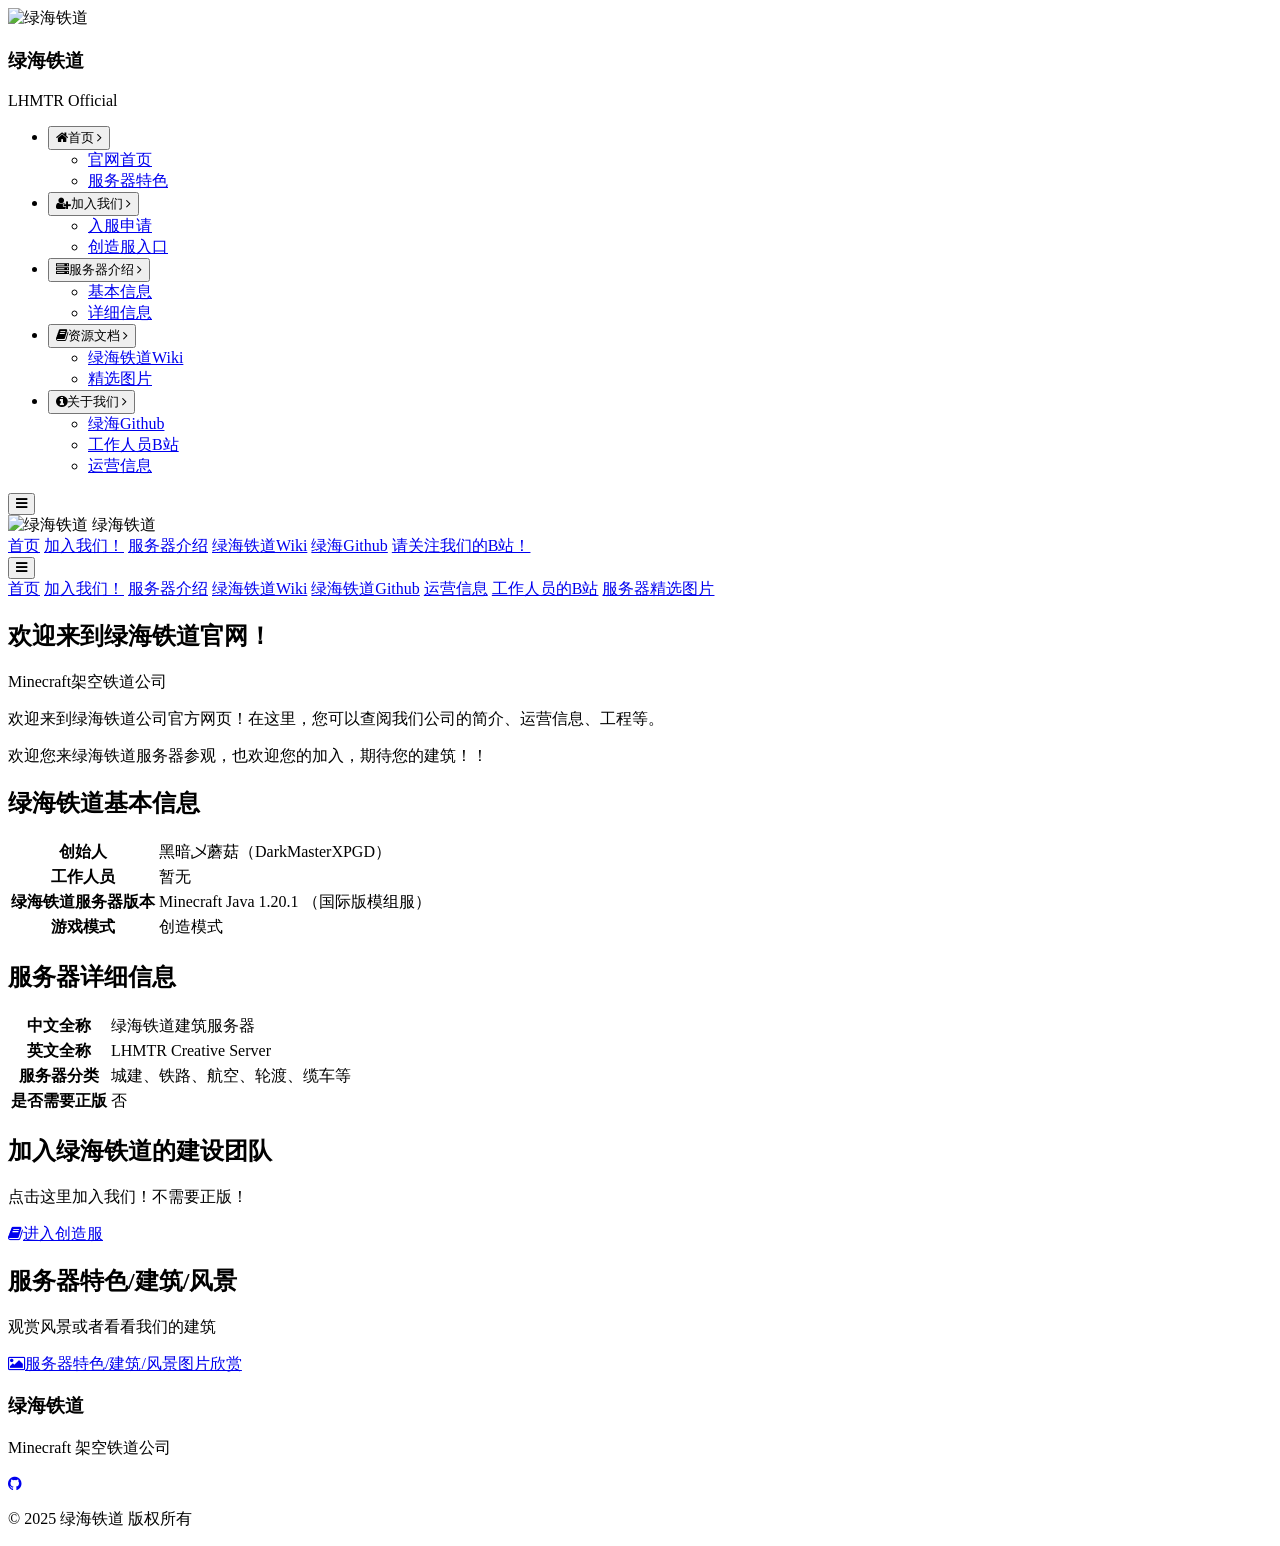
==== index.html @ 6eb062a5 "Update index.html" ====
<!DOCTYPE html>
<html lang="zh-CN">
<head>
    <meta charset="UTF-8">
    <meta name="viewport" content="width=device-width, initial-scale=1.0">
    <title>绿海铁道官网 - Minecraft架空铁道公司 简体中文</title>
    <!-- Tailwind CSS -->
    <script src="https://cdn.tailwindcss.com"></script>
    <!-- Font Awesome -->
    <link href="https://cdn.jsdelivr.net/npm/font-awesome@4.7.0/css/font-awesome.min.css" rel="stylesheet">
    <script>
        tailwind.config = {
            theme: {
                extend: {
                    colors: {
                        primary: '#4CAF50',
                        secondary: '#2196F3',
                        dark: '#333333',
                        light: '#f5f5f5',
                        accent: '#FFC107',
                        // 新增边栏颜色（匹配gmwiki风格）
                        sidebar: '#2d3748',
                        sidebarHover: '#4a5568',
                        sidebarText: '#e2e8f0'
                    },
                    fontFamily: {
                        sans: ['SimSun', '宋体', 'serif'],
                    }
                }
            }
        }
    </script>
    <style type="text/tailwindcss">
        @layer utilities {
            .content-auto {
                content-visibility: auto;
            }
            .bg-minecraft {
                background-image: url('https://p3-flow-imagex-sign.byteimg.com/tos-cn-i-a9rns2rl98/rc/pc/super_tool/c7425295f3d74b8b97af1ec7530bbabf~tplv-a9rns2rl98-image.image?rcl=20251017210930226056FE345E3A5D5FE6&rk3s=8e244e95&rrcfp=f06b921b&x-expires=1763298673&x-signature=KwhqzKfOipIewXR1Keg75bc95ig%3D');
                background-size: cover;
                background-position: center;
                background-attachment: fixed;
            }
            .nav-link {
                @apply px-3 py-2 text-gray-700 hover:text-primary transition-colors duration-200;
            }
            .nav-link.active {
                @apply text-primary font-medium;
            }
            .card {
                @apply bg-white rounded-lg shadow-md p-6 mb-6;
            }
            .btn {
                @apply px-4 py-2 rounded-md font-medium transition-colors duration-200;
            }
            .btn-primary {
                @apply bg-primary text-white hover:bg-green-600;
            }
            .btn-secondary {
                @apply bg-secondary text-white hover:bg-blue-600;
            }
            .table-info {
                @apply w-full border-collapse;
            }
            .table-info th, .table-info td {
                @apply border border-gray-300 px-4 py-2;
            }
            .table-info th {
                @apply bg-gray-100 text-left;
            }
            /* 新增：左侧边栏工具类 */
            .sidebar {
                @apply fixed top-0 left-0 h-full w-64 bg-sidebar text-sidebarText overflow-y-auto z-20 transition-transform duration-300;
            }
            .sidebar-header {
                @apply p-4 border-b border-sidebarHover flex items-center gap-3;
            }
            .sidebar-logo {
                @apply h-10 w-10 rounded object-cover;
            }
            .sidebar-menu {
                @apply mt-4 list-none;
            }
            .sidebar-menu-item {
                @apply my-1;
            }
            .sidebar-menu-btn {
                @apply w-full bg-transparent border-none text-left px-4 py-3 hover:bg-sidebarHover transition-colors duration-200 flex justify-between items-center cursor-pointer;
            }
            .sidebar-submenu {
                @apply list-none bg-sidebarHover hidden;
            }
            .sidebar-submenu.show {
                @apply block;
            }
            .sidebar-submenu-link {
                @apply block px-8 py-2 text-gray-300 hover:bg-sidebar hover:text-white transition-colors duration-200 text-sm;
            }
            .sidebar-submenu-link.active {
                @apply bg-sidebar text-white font-medium;
            }
            /* 新增：主内容区适配边栏 */
            .content-with-sidebar {
                @apply ml-64 transition-margin duration-300;
            }
            /* 新增：移动端边栏隐藏 */
            .sidebar-hide {
                @apply -translate-x-full;
            }
            /* 新增：移动端边栏切换按钮 */
            .sidebar-toggle-btn {
                @apply md:hidden text-gray-500 hover:text-primary mr-3;
            }
        }
    </style>
    <style>
        body, h1, h2, h3, h4, h5, h6, p, div, span, a, li, ul, ol, table, th, td, button {
            font-family: 'SimSun', '宋体', serif !important;
        }
    </style>
</head>
<body class="bg-gray-100">
    <!-- 新增：左侧边栏 -->
    <aside class="sidebar" id="left-sidebar">
        <!-- 边栏Logo区 -->
        <div class="sidebar-header">
            <img src="/lhmtr.icon" alt="绿海铁道" class="sidebar-logo">
            <div>
                <h3 class="font-bold text-white">绿海铁道</h3>
                <p class="text-xs text-gray-400">LHMTR Official</p>
            </div>
        </div>
        <!-- 边栏菜单 -->
        <ul class="sidebar-menu">
            <!-- 首页菜单 -->
            <li class="sidebar-menu-item">
                <button class="sidebar-menu-btn" data-submenu="home-submenu">
                    <span><i class="fa fa-home mr-2"></i>首页</span>
                    <i class="fa fa-angle-right text-xs transition-transform duration-200"></i>
                </button>
                <ul class="sidebar-submenu" id="home-submenu">
                    <li><a href="/index.html" class="sidebar-submenu-link active">官网首页</a></li>
                    <li><a href="#server-features" class="sidebar-submenu-link">服务器特色</a></li>
                </ul>
            </li>
            <!-- 加入我们菜单 -->
            <li class="sidebar-menu-item">
                <button class="sidebar-menu-btn" data-submenu="join-submenu">
                    <span><i class="fa fa-user-plus mr-2"></i>加入我们</span>
                    <i class="fa fa-angle-right text-xs transition-transform duration-200"></i>
                </button>
                <ul class="sidebar-submenu" id="join-submenu">
                    <li><a href="/join.html" class="sidebar-submenu-link">入服申请</a></li>
                    <li><a href="/server-join.hmtr" class="sidebar-submenu-link">创造服入口</a></li>
                </ul>
            </li>
            <!-- 服务器介绍菜单 -->
            <li class="sidebar-menu-item">
                <button class="sidebar-menu-btn" data-submenu="server-submenu">
                    <span><i class="fa fa-server mr-2"></i>服务器介绍</span>
                    <i class="fa fa-angle-right text-xs transition-transform duration-200"></i>
                </button>
                <ul class="sidebar-submenu" id="server-submenu">
                    <li><a href="/server.html" class="sidebar-submenu-link">基本信息</a></li>
                    <li><a href="#server-info" class="sidebar-submenu-link">详细信息</a></li>
                </ul>
            </li>
            <!-- 资源文档菜单 -->
            <li class="sidebar-menu-item">
                <button class="sidebar-menu-btn" data-submenu="resource-submenu">
                    <span><i class="fa fa-book mr-2"></i>资源文档</span>
                    <i class="fa fa-angle-right text-xs transition-transform duration-200"></i>
                </button>
                <ul class="sidebar-submenu" id="resource-submenu">
                    <li><a href="https://lhmtr.miraheze.org" class="sidebar-submenu-link">绿海铁道Wiki</a></li>
                    <li><a href="/picture.html" class="sidebar-submenu-link">精选图片</a></li>
                </ul>
            </li>
            <!-- 关于我们菜单 -->
            <li class="sidebar-menu-item">
                <button class="sidebar-menu-btn" data-submenu="about-submenu">
                    <span><i class="fa fa-info-circle mr-2"></i>关于我们</span>
                    <i class="fa fa-angle-right text-xs transition-transform duration-200"></i>
                </button>
                <ul class="sidebar-submenu" id="about-submenu">
                    <li><a href="https://github.com/orgs/LHMTR" class="sidebar-submenu-link">绿海Github</a></li>
                    <li><a href="/staff-bili.html" class="sidebar-submenu-link">工作人员B站</a></li>
                    <li><a href="/service.html" class="sidebar-submenu-link">运营信息</a></li>
                </ul>
            </li>
        </ul>
    </aside>

    <!-- 原有头部导航：添加适配边栏的类 + 移动端边栏切换按钮 -->
    <header class="bg-white shadow-md content-with-sidebar" id="top-header">
        <div class="container mx-auto px-4 py-3">
            <div class="flex justify-between items-center">
                <!-- 新增：移动端边栏切换按钮 -->
                <button class="sidebar-toggle-btn" id="mobile-sidebar-toggle">
                    <i class="fa fa-bars text-xl"></i>
                </button>
                <!-- 原有：顶部Logo（仅移动端显示） -->
                <div class="flex items-center md:hidden">
                    <img src="/lhmtr.icon" alt="绿海铁道" class="h-8 mr-2">
                    <span class="text-lg font-bold text-primary">绿海铁道</span>
                </div>
                <!-- 原有：桌面端导航 -->
                <nav class="hidden md:flex space-x-1">
                    <a href="/index.html" class="nav-link active">首页</a>
                    <a href="/join.html" class="nav-link">加入我们！</a>
                    <a href="/server.html" class="nav-link">服务器介绍</a>
                    <a href="https://lhmtr.miraheze.org" class="nav-link">绿海铁道Wiki</a>
                    <a href="https://github.com/orgs/LHMTR" class="nav-link">绿海Github</a>
                    <a href="/staff-bili.html" class="nav-link">请关注我们的B站！</a>
                </nav>
                <!-- 原有：移动端菜单按钮 -->
                <div class="md:hidden">
                    <button id="mobile-menu-button" class="text-gray-500 hover:text-primary">
                        <i class="fa fa-bars text-xl"></i>
                    </button>
                </div>
            </div>
            <!-- 原有：移动端菜单 -->
            <div id="mobile-menu" class="md:hidden hidden pt-3 pb-2">
                <a href="/index.html" class="block py-2 px-4 text-primary font-medium">首页</a>
                <a href="/join.html" class="block py-2 px-4 text-gray-700 hover:text-primary">加入我们！</a>
                <a href="/server.html" class="block py-2 px-4 text-gray-700 hover:text-primary">服务器介绍</a>
                <a href="https://lhmtr.miraheze.org" class="block py-2 px-4 text-gray-700 hover:text-primary">绿海铁道Wiki</a>
                <a href="https://github.com/orgs/LHMTR" class="block py-2 px-4 text-gray-700 hover:text-primary">绿海铁道Github</a>
                <a href="/service.html" class="block py-2 px-4 text-gray-700 hover:text-primary">运营信息</a>
                <a href="/staff-bili.html" class="block py-2 px-4 text-gray-700 hover:text-primary">工作人员的B站</a>
                <a href="/picture.html" class="block py-2 px-4 text-gray-700 hover:text-primary">服务器精选图片</a>
            </div>
        </div>
    </header>

    <!-- 原有主内容区：添加适配边栏的类 + 给板块加id便于边栏跳转 -->
    <main class="container mx-auto px-4 py-8 content-with-sidebar" id="main-content">
        <!-- 原有：欢迎横幅 -->
        <section class="bg-minecraft rounded-lg shadow-lg p-8 mb-8 text-center text-white">
            <h1 class="text-4xl font-bold mb-4">欢迎来到绿海铁道官网！</h1>
            <p class="text-xl mb-6">Minecraft架空铁道公司</p>
            <p class="mb-8">欢迎来到绿海铁道公司官方网页！在这里，您可以查阅我们公司的简介、运营信息、工程等。</p>
            <p>欢迎您来绿海铁道服务器参观，也欢迎您的加入，期待您的建筑！！</p>
        </section>

        <!-- 原有：服务器信息表格 -->
        <section id="server-info" class="grid grid-cols-1 md:grid-cols-2 gap-8 mb-8">
            <div class="card">
                <h2 class="text-xl font-bold mb-4 text-primary">绿海铁道基本信息</h2>
                <table class="table-info">
                    <tr>
                        <th>创始人</th>
                        <td>黑暗乄蘑菇（DarkMasterXPGD）</td>
                    </tr>
                    <tr>
                        <th>工作人员</th>
                        <td>暂无</td>
                    </tr>
                    <tr>
                        <th>绿海铁道服务器版本</th>
                        <td>Minecraft Java 1.20.1 （国际版模组服）</td>
                    </tr>
                    <tr>
                        <th>游戏模式</th>
                        <td>创造模式</td>
                    </tr>
                </table>
            </div>
            <div class="card">
                <h2 class="text-xl font-bold mb-4 text-primary">服务器详细信息</h2>
                <table class="table-info">
                    <tr>
                        <th>中文全称</th>
                        <td>绿海铁道建筑服务器</td>
                    </tr>
                    <tr>
                        <th>英文全称</th>
                        <td>LHMTR Creative Server</td>
                    </tr>
                    <tr>
                        <th>服务器分类</th>
                        <td>城建、铁路、航空、轮渡、缆车等</td>
                    </tr>
                    <tr>
                        <th>是否需要正版</th>
                        <td>否</td>
                    </tr>
                </table>
            </div>
        </section>

        <!-- 原有：服务器功能区 -->
        <section id="server-features" class="grid grid-cols-1 md:grid-cols-2 gap-8 mb-8">
            <div id="join" class="card bg-gradient-to-br from-green-50 to-blue-50">
                <h2 class="text-xl font-bold mb-4 text-primary">加入绿海铁道的建设团队</h2>
                <p class="mb-4">点击这里加入我们！不需要正版！</p>
                <a href="/server-join.hmtr" class="btn btn-primary inline-flex items-center">
                    <i class="fa fa-book mr-2"></i>进入创造服
                </a>
            </div>
            
            <div class="card bg-gradient-to-br from-blue-50 to-purple-50">
                <h2 class="text-xl font-bold mb-4 text-secondary">服务器特色/建筑/风景</h2>
                <p class="mb-4">观赏风景或者看看我们的建筑</p>
                <a href="/picture.html" class="btn btn-secondary inline-flex items-center">
                    <i class="fa fa-image mr-2"></i>服务器特色/建筑/风景图片欣赏
                </a>
            </div>
        </section>
    </main>

    <!-- 原有页脚：添加适配边栏的类 -->
    <footer class="bg-gray-800 text-white py-8 content-with-sidebar" id="page-footer">
        <div class="container mx-auto px-4">
            <div class="flex flex-col md:flex-row justify-between items-center">
                <div class="mb-4 md:mb-0">
                    <h3 class="text-xl font-bold mb-2">绿海铁道</h3>
                    <p class="text-gray-400">Minecraft 架空铁道公司</p>
                </div>
                <div class="flex space-x-4">
                    <a href="https://github.com/orgs/LHMTR" class="text-gray-400 hover:text-white transition-colors duration-200">
                        <i class="fa fa-github text-xl"></i>
                    </a>
                </div>
            </div>
            <div class="mt-6 pt-6 border-t border-gray-700 text-center text-gray-400">
                <p>&copy; 2025 绿海铁道 版权所有</p>
            </div>
        </div>
    </footer>

    <!-- 原有JS + 新增边栏交互JS -->
    <script>
        // 原有：移动端菜单切换
        document.getElementById('mobile-menu-button').addEventListener('click', function() {
            const mobileMenu = document.getElementById('mobile-menu');
            mobileMenu.classList.toggle('hidden');
        });

        // 原有：平滑滚动
        document.querySelectorAll('a[href^="#"]').forEach(anchor => {
            anchor.addEventListener('click', function(e) {
                e.preventDefault();
                const targetId = this.getAttribute('href');
                if (targetId === '#') return;
                
                const targetElement = document.querySelector(targetId);
                if (targetElement) {
                    window.scrollTo({
                        top: targetElement.offsetTop - 80,
                        behavior: 'smooth'
                    });
                    
                    // 移动端：点击后关闭菜单
                    const mobileMenu = document.getElementById('mobile-menu');
                    if (!mobileMenu.classList.contains('hidden')) {
                        mobileMenu.classList.add('hidden');
                    }
                }
            });
        });

        // 原有：导航栏激活状态
        window.addEventListener('scroll', function() {
            const sections = document.querySelectorAll('section[id]');
            const scrollPosition = window.scrollY + 100;
            
            sections.forEach(section => {
                const sectionTop = section.offsetTop;
                const sectionHeight = section.offsetHeight;
                const sectionId = section.getAttribute('id');
                
                if (scrollPosition >= sectionTop && scrollPosition < sectionTop + sectionHeight) {
                    document.querySelectorAll('.nav-link').forEach(link => {
                        link.classList.remove('active');
                        if (link.getAttribute('href') === `#${sectionId}`) {
                            link.classList.add('active');
                        }
                    });
                }
            });
        });

        // 新增：左侧边栏交互 - 展开/收起子菜单
        const sidebarMenuBtns = document.querySelectorAll('.sidebar-menu-btn');
        sidebarMenuBtns.forEach(btn => {
            btn.addEventListener('click', function() {
                // 获取目标子菜单
                const submenuId = this.getAttribute('data-submenu');
                const targetSubmenu = document.getElementById(submenuId);
                if (!targetSubmenu) return;

                // 切换子菜单显示/隐藏 + 箭头旋转
                targetSubmenu.classList.toggle('show');
                const arrowIcon = this.querySelector('.fa-angle-right');
                arrowIcon.classList.toggle('rotate-90');

                // 关闭其他子菜单（避免多层展开）
                document.querySelectorAll('.sidebar-submenu').forEach(submenu => {
                    if (submenu.id !== submenuId && submenu.classList.contains('show')) {
                        submenu.classList.remove('show');
                        submenu.previousElementSibling.querySelector('.fa-angle-right').classList.remove('rotate-90');
                    }
                });
            });
        });

        // 新增：左侧边栏交互 - 子菜单链接选中状态
        const sidebarSubLinks = document.querySelectorAll('.sidebar-submenu-link');
        sidebarSubLinks.forEach(link => {
            link.addEventListener('click', function() {
                // 移除所有链接的选中状态
                sidebarSubLinks.forEach(l => l.classList.remove('active'));
                // 给当前链接添加选中状态
                this.classList.add('active');

                // 移动端：点击后隐藏边栏
                if (window.innerWidth < 768) {
                    document.getElementById('left-sidebar').classList.add('sidebar-hide');
                    document.querySelectorAll('.content-with-sidebar').forEach(el => {
                        el.classList.remove('ml-64');
                    });
                }
            });
        });

        // 新增：左侧边栏交互 - 移动端切换显示/隐藏
        const mobileSidebarToggle = document.getElementById('mobile-sidebar-toggle');
        const leftSidebar = document.getElementById('left-sidebar');
        const contentWithSidebar = document.querySelectorAll('.content-with-sidebar');

        // 移动端初始化边栏状态
        function initSidebarOnMobile() {
            if (window.innerWidth < 768) {
                leftSidebar.classList.add('sidebar-hide');
                contentWithSidebar.forEach(el => {
                    el.classList.remove('ml-64');
                });
            } else {
                leftSidebar.classList.remove('sidebar-hide');
                contentWithSidebar.forEach(el => {
                    el.classList.add('ml-64');
                });
            }
        }
        // 页面加载时初始化
        window.addEventListener('load', initSidebarOnMobile);
        // 窗口大小变化时重新初始化
        window.addEventListener('resize', initSidebarOnMobile);

        // 点击移动端切换按钮控制边栏
        mobileSidebarToggle.addEventListener('click', function() {
            leftSidebar.classList.toggle('sidebar-hide');
            contentWithSidebar.forEach(el => {
                el.classList.toggle('ml-64');
            });
        });

        // 新增：页面加载时默认展开第一个子菜单（匹配gmwiki风格）
        window.addEventListener('load', function() {
            if (sidebarMenuBtns.length > 0) {
                sidebarMenuBtns[0].click();
            }
        });
    </script>
</body>
</html>
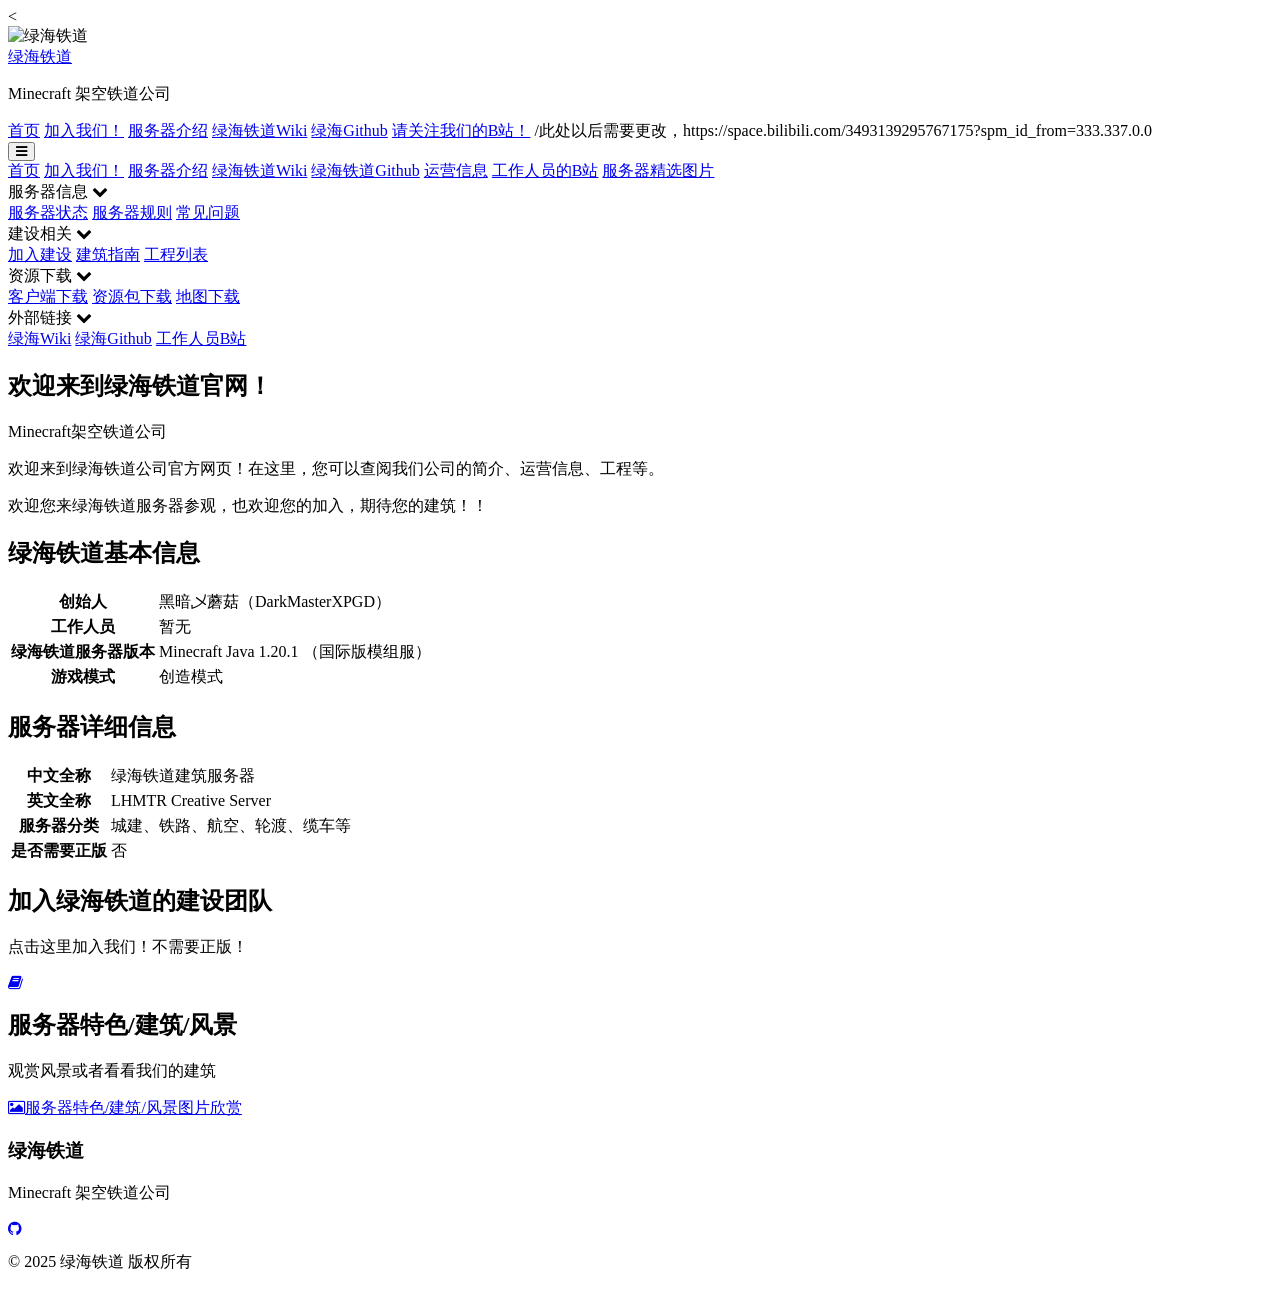
==== commit c104711e: "Update index.html" ====
--- a/index.html
+++ b/index.html
@@ -1,4 +1,4 @@
-<!DOCTYPE html>
+<<!DOCTYPE html>
 <html lang="zh-CN">
 <head>
     <meta charset="UTF-8">
@@ -17,11 +17,7 @@
                         secondary: '#2196F3',
                         dark: '#333333',
                         light: '#f5f5f5',
-                        accent: '#FFC107',
-                        // 新增边栏颜色（匹配gmwiki风格）
-                        sidebar: '#2d3748',
-                        sidebarHover: '#4a5568',
-                        sidebarText: '#e2e8f0'
+                        accent: '#FFC107'
                     },
                     fontFamily: {
                         sans: ['SimSun', '宋体', 'serif'],
@@ -68,48 +64,31 @@
             .table-info th {
                 @apply bg-gray-100 text-left;
             }
-            /* 新增：左侧边栏工具类 */
-            .sidebar {
-                @apply fixed top-0 left-0 h-full w-64 bg-sidebar text-sidebarText overflow-y-auto z-20 transition-transform duration-300;
-            }
-            .sidebar-header {
-                @apply p-4 border-b border-sidebarHover flex items-center gap-3;
-            }
-            .sidebar-logo {
-                @apply h-10 w-10 rounded object-cover;
-            }
-            .sidebar-menu {
-                @apply mt-4 list-none;
-            }
-            .sidebar-menu-item {
-                @apply my-1;
-            }
-            .sidebar-menu-btn {
-                @apply w-full bg-transparent border-none text-left px-4 py-3 hover:bg-sidebarHover transition-colors duration-200 flex justify-between items-center cursor-pointer;
-            }
-            .sidebar-submenu {
-                @apply list-none bg-sidebarHover hidden;
-            }
-            .sidebar-submenu.show {
-                @apply block;
-            }
-            .sidebar-submenu-link {
-                @apply block px-8 py-2 text-gray-300 hover:bg-sidebar hover:text-white transition-colors duration-200 text-sm;
-            }
-            .sidebar-submenu-link.active {
-                @apply bg-sidebar text-white font-medium;
-            }
-            /* 新增：主内容区适配边栏 */
-            .content-with-sidebar {
-                @apply ml-64 transition-margin duration-300;
-            }
-            /* 新增：移动端边栏隐藏 */
-            .sidebar-hide {
-                @apply -translate-x-full;
-            }
-            /* 新增：移动端边栏切换按钮 */
-            .sidebar-toggle-btn {
-                @apply md:hidden text-gray-500 hover:text-primary mr-3;
+            
+            /* 侧边栏样式 */
+            .sidebar-group {
+                @apply mb-4;
+            }
+            .sidebar-group-title {
+                @apply font-bold text-gray-800 text-lg py-2 px-4 bg-gray-100 rounded-md flex justify-between items-center cursor-pointer;
+            }
+            .sidebar-group-content {
+                @apply mt-2;
+            }
+            .sidebar-link {
+                @apply block py-2 px-6 text-gray-700 hover:bg-gray-100 rounded transition-colors duration-200;
+            }
+            .sidebar-link.active {
+                @apply bg-primary text-white hover:bg-green-600;
+            }
+            .sidebar-toggle {
+                @apply transition-transform duration-200;
+            }
+            .sidebar-group.collapsed .sidebar-group-content {
+                @apply hidden;
+            }
+            .sidebar-group.collapsed .sidebar-toggle {
+                @apply transform rotate-180;
             }
         }
     </style>
@@ -120,91 +99,17 @@
     </style>
 </head>
 <body class="bg-gray-100">
-    <!-- 新增：左侧边栏 -->
-    <aside class="sidebar" id="left-sidebar">
-        <!-- 边栏Logo区 -->
-        <div class="sidebar-header">
-            <img src="/lhmtr.icon" alt="绿海铁道" class="sidebar-logo">
-            <div>
-                <h3 class="font-bold text-white">绿海铁道</h3>
-                <p class="text-xs text-gray-400">LHMTR Official</p>
-            </div>
-        </div>
-        <!-- 边栏菜单 -->
-        <ul class="sidebar-menu">
-            <!-- 首页菜单 -->
-            <li class="sidebar-menu-item">
-                <button class="sidebar-menu-btn" data-submenu="home-submenu">
-                    <span><i class="fa fa-home mr-2"></i>首页</span>
-                    <i class="fa fa-angle-right text-xs transition-transform duration-200"></i>
-                </button>
-                <ul class="sidebar-submenu" id="home-submenu">
-                    <li><a href="/index.html" class="sidebar-submenu-link active">官网首页</a></li>
-                    <li><a href="#server-features" class="sidebar-submenu-link">服务器特色</a></li>
-                </ul>
-            </li>
-            <!-- 加入我们菜单 -->
-            <li class="sidebar-menu-item">
-                <button class="sidebar-menu-btn" data-submenu="join-submenu">
-                    <span><i class="fa fa-user-plus mr-2"></i>加入我们</span>
-                    <i class="fa fa-angle-right text-xs transition-transform duration-200"></i>
-                </button>
-                <ul class="sidebar-submenu" id="join-submenu">
-                    <li><a href="/join.html" class="sidebar-submenu-link">入服申请</a></li>
-                    <li><a href="/server-join.hmtr" class="sidebar-submenu-link">创造服入口</a></li>
-                </ul>
-            </li>
-            <!-- 服务器介绍菜单 -->
-            <li class="sidebar-menu-item">
-                <button class="sidebar-menu-btn" data-submenu="server-submenu">
-                    <span><i class="fa fa-server mr-2"></i>服务器介绍</span>
-                    <i class="fa fa-angle-right text-xs transition-transform duration-200"></i>
-                </button>
-                <ul class="sidebar-submenu" id="server-submenu">
-                    <li><a href="/server.html" class="sidebar-submenu-link">基本信息</a></li>
-                    <li><a href="#server-info" class="sidebar-submenu-link">详细信息</a></li>
-                </ul>
-            </li>
-            <!-- 资源文档菜单 -->
-            <li class="sidebar-menu-item">
-                <button class="sidebar-menu-btn" data-submenu="resource-submenu">
-                    <span><i class="fa fa-book mr-2"></i>资源文档</span>
-                    <i class="fa fa-angle-right text-xs transition-transform duration-200"></i>
-                </button>
-                <ul class="sidebar-submenu" id="resource-submenu">
-                    <li><a href="https://lhmtr.miraheze.org" class="sidebar-submenu-link">绿海铁道Wiki</a></li>
-                    <li><a href="/picture.html" class="sidebar-submenu-link">精选图片</a></li>
-                </ul>
-            </li>
-            <!-- 关于我们菜单 -->
-            <li class="sidebar-menu-item">
-                <button class="sidebar-menu-btn" data-submenu="about-submenu">
-                    <span><i class="fa fa-info-circle mr-2"></i>关于我们</span>
-                    <i class="fa fa-angle-right text-xs transition-transform duration-200"></i>
-                </button>
-                <ul class="sidebar-submenu" id="about-submenu">
-                    <li><a href="https://github.com/orgs/LHMTR" class="sidebar-submenu-link">绿海Github</a></li>
-                    <li><a href="/staff-bili.html" class="sidebar-submenu-link">工作人员B站</a></li>
-                    <li><a href="/service.html" class="sidebar-submenu-link">运营信息</a></li>
-                </ul>
-            </li>
-        </ul>
-    </aside>
-
-    <!-- 原有头部导航：添加适配边栏的类 + 移动端边栏切换按钮 -->
-    <header class="bg-white shadow-md content-with-sidebar" id="top-header">
+    <!-- 导航栏 -->
+    <header class="bg-white shadow-md">
         <div class="container mx-auto px-4 py-3">
             <div class="flex justify-between items-center">
-                <!-- 新增：移动端边栏切换按钮 -->
-                <button class="sidebar-toggle-btn" id="mobile-sidebar-toggle">
-                    <i class="fa fa-bars text-xl"></i>
-                </button>
-                <!-- 原有：顶部Logo（仅移动端显示） -->
-                <div class="flex items-center md:hidden">
-                    <img src="/lhmtr.icon" alt="绿海铁道" class="h-8 mr-2">
-                    <span class="text-lg font-bold text-primary">绿海铁道</span>
-                </div>
-                <!-- 原有：桌面端导航 -->
+                <div class="flex items-center">
+                    <img src="/lhmtr.icon" alt="绿海铁道" class="h-12 mr-3">
+                    <div>
+                        <a href="index.html" class="text-2xl font-bold text-primary">绿海铁道</a>
+                        <p class="text-sm text-gray-500">Minecraft 架空铁道公司</p>
+                    </div>
+                </div>
                 <nav class="hidden md:flex space-x-1">
                     <a href="/index.html" class="nav-link active">首页</a>
                     <a href="/join.html" class="nav-link">加入我们！</a>
@@ -212,15 +117,15 @@
                     <a href="https://lhmtr.miraheze.org" class="nav-link">绿海铁道Wiki</a>
                     <a href="https://github.com/orgs/LHMTR" class="nav-link">绿海Github</a>
                     <a href="/staff-bili.html" class="nav-link">请关注我们的B站！</a>
+                    /此处以后需要更改，https://space.bilibili.com/3493139295767175?spm_id_from=333.337.0.0
                 </nav>
-                <!-- 原有：移动端菜单按钮 -->
                 <div class="md:hidden">
                     <button id="mobile-menu-button" class="text-gray-500 hover:text-primary">
                         <i class="fa fa-bars text-xl"></i>
                     </button>
                 </div>
             </div>
-            <!-- 原有：移动端菜单 -->
+            <!-- 移动端菜单 -->
             <div id="mobile-menu" class="md:hidden hidden pt-3 pb-2">
                 <a href="/index.html" class="block py-2 px-4 text-primary font-medium">首页</a>
                 <a href="/join.html" class="block py-2 px-4 text-gray-700 hover:text-primary">加入我们！</a>
@@ -234,84 +139,148 @@
         </div>
     </header>
 
-    <!-- 原有主内容区：添加适配边栏的类 + 给板块加id便于边栏跳转 -->
-    <main class="container mx-auto px-4 py-8 content-with-sidebar" id="main-content">
-        <!-- 原有：欢迎横幅 -->
-        <section class="bg-minecraft rounded-lg shadow-lg p-8 mb-8 text-center text-white">
-            <h1 class="text-4xl font-bold mb-4">欢迎来到绿海铁道官网！</h1>
-            <p class="text-xl mb-6">Minecraft架空铁道公司</p>
-            <p class="mb-8">欢迎来到绿海铁道公司官方网页！在这里，您可以查阅我们公司的简介、运营信息、工程等。</p>
-            <p>欢迎您来绿海铁道服务器参观，也欢迎您的加入，期待您的建筑！！</p>
-        </section>
-
-        <!-- 原有：服务器信息表格 -->
-        <section id="server-info" class="grid grid-cols-1 md:grid-cols-2 gap-8 mb-8">
-            <div class="card">
-                <h2 class="text-xl font-bold mb-4 text-primary">绿海铁道基本信息</h2>
-                <table class="table-info">
-                    <tr>
-                        <th>创始人</th>
-                        <td>黑暗乄蘑菇（DarkMasterXPGD）</td>
-                    </tr>
-                    <tr>
-                        <th>工作人员</th>
-                        <td>暂无</td>
-                    </tr>
-                    <tr>
-                        <th>绿海铁道服务器版本</th>
-                        <td>Minecraft Java 1.20.1 （国际版模组服）</td>
-                    </tr>
-                    <tr>
-                        <th>游戏模式</th>
-                        <td>创造模式</td>
-                    </tr>
-                </table>
-            </div>
-            <div class="card">
-                <h2 class="text-xl font-bold mb-4 text-primary">服务器详细信息</h2>
-                <table class="table-info">
-                    <tr>
-                        <th>中文全称</th>
-                        <td>绿海铁道建筑服务器</td>
-                    </tr>
-                    <tr>
-                        <th>英文全称</th>
-                        <td>LHMTR Creative Server</td>
-                    </tr>
-                    <tr>
-                        <th>服务器分类</th>
-                        <td>城建、铁路、航空、轮渡、缆车等</td>
-                    </tr>
-                    <tr>
-                        <th>是否需要正版</th>
-                        <td>否</td>
-                    </tr>
-                </table>
-            </div>
-        </section>
-
-        <!-- 原有：服务器功能区 -->
-        <section id="server-features" class="grid grid-cols-1 md:grid-cols-2 gap-8 mb-8">
-            <div id="join" class="card bg-gradient-to-br from-green-50 to-blue-50">
-                <h2 class="text-xl font-bold mb-4 text-primary">加入绿海铁道的建设团队</h2>
-                <p class="mb-4">点击这里加入我们！不需要正版！</p>
-                <a href="/server-join.hmtr" class="btn btn-primary inline-flex items-center">
-                    <i class="fa fa-book mr-2"></i>进入创造服
-                </a>
-            </div>
-            
-            <div class="card bg-gradient-to-br from-blue-50 to-purple-50">
-                <h2 class="text-xl font-bold mb-4 text-secondary">服务器特色/建筑/风景</h2>
-                <p class="mb-4">观赏风景或者看看我们的建筑</p>
-                <a href="/picture.html" class="btn btn-secondary inline-flex items-center">
-                    <i class="fa fa-image mr-2"></i>服务器特色/建筑/风景图片欣赏
-                </a>
-            </div>
-        </section>
+    <!-- 主内容区 -->
+    <main class="container mx-auto px-4 py-8">
+        <div class="flex flex-col md:flex-row gap-8">
+            <!-- 左侧边栏 -->
+            <aside class="w-full md:w-64 flex-shrink-0">
+                <div class="bg-white rounded-lg shadow-md p-4">
+                    <!-- 服务器信息分组 -->
+                    <div class="sidebar-group">
+                        <div class="sidebar-group-title" data-group="server-info">
+                            服务器信息
+                            <i class="fa fa-chevron-down sidebar-toggle"></i>
+                        </div>
+                        <div class="sidebar-group-content">
+                            <a href="/server-status.html" class="sidebar-link">服务器状态</a>
+                            <a href="/server-rules.html" class="sidebar-link">服务器规则</a>
+                            <a href="/server-faq.html" class="sidebar-link">常见问题</a>
+                        </div>
+                    </div>
+                    
+                    <!-- 建设相关分组 -->
+                    <div class="sidebar-group">
+                        <div class="sidebar-group-title" data-group="construction">
+                            建设相关
+                            <i class="fa fa-chevron-down sidebar-toggle"></i>
+                        </div>
+                        <div class="sidebar-group-content">
+                            <a href="/join.html" class="sidebar-link">加入建设</a>
+                            <a href="/building-guide.html" class="sidebar-link">建筑指南</a>
+                            <a href="/project-list.html" class="sidebar-link">工程列表</a>
+                        </div>
+                    </div>
+                    
+                    <!-- 资源下载分组 -->
+                    <div class="sidebar-group">
+                        <div class="sidebar-group-title" data-group="resources">
+                            资源下载
+                            <i class="fa fa-chevron-down sidebar-toggle"></i>
+                        </div>
+                        <div class="sidebar-group-content">
+                            <a href="/client-download.html" class="sidebar-link">客户端下载</a>
+                            <a href="/resource-pack.html" class="sidebar-link">资源包下载</a>
+                            <a href="/map-download.html" class="sidebar-link">地图下载</a>
+                        </div>
+                    </div>
+                    
+                    <!-- 外部链接分组 -->
+                    <div class="sidebar-group">
+                        <div class="sidebar-group-title" data-group="external-links">
+                            外部链接
+                            <i class="fa fa-chevron-down sidebar-toggle"></i>
+                        </div>
+                        <div class="sidebar-group-content">
+                            <a href="https://lhmtr.miraheze.org" class="sidebar-link">绿海Wiki</a>
+                            <a href="https://github.com/orgs/LHMTR" class="sidebar-link">绿海Github</a>
+                            <a href="/staff-bili.html" class="sidebar-link">工作人员B站</a>
+                        </div>
+                    </div>
+                </div>
+            </aside>
+
+            <!-- 右侧内容区 -->
+            <div class="flex-1">
+                <!-- 欢迎横幅 -->
+                <section class="bg-minecraft rounded-lg shadow-lg p-8 mb-8 text-center text-white">
+                    <h1 class="text-4xl font-bold mb-4">欢迎来到绿海铁道官网！</h1>
+                    <p class="text-xl mb-6">Minecraft架空铁道公司</p>
+                    <p class="mb-8">欢迎来到绿海铁道公司官方网页！在这里，您可以查阅我们公司的简介、运营信息、工程等。</p>
+                    <p>欢迎您来绿海铁道服务器参观，也欢迎您的加入，期待您的建筑！！</p>
+                </section>
+
+                <!-- 服务器信息表格 -->
+                <section class="grid grid-cols-1 md:grid-cols-2 gap-8 mb-8">
+                    <div class="card">
+                        <h2 class="text-xl font-bold mb-4 text-primary">绿海铁道基本信息</h2>
+                        <table class="table-info">
+                            <tr>
+                                <th>创始人</th>
+                                <td>黑暗乄蘑菇（DarkMasterXPGD）</td>
+                            </tr>
+                            <tr>
+                                <th>工作人员</th>
+                                <td>暂无</td>
+                            </tr>
+                            <tr>
+                                <th>绿海铁道服务器版本</th>
+                                <td>Minecraft Java 1.20.1 （国际版模组服）</td>
+                            </tr>
+                            <tr>
+                                <th>游戏模式</th>
+                                <td>创造模式</td>
+                            </tr>
+                        </table>
+                    </div>
+                    <div class="card">
+                        <h2 class="text-xl font-bold mb-4 text-primary">服务器详细信息</h2>
+                        <table class="table-info">
+                            <tr>
+                                <th>中文全称</th>
+                                <td>绿海铁道建筑服务器</td>
+                            </tr>
+                            <tr>
+                                <th>英文全称</th>
+                                <td>LHMTR Creative Server</td>
+                            </tr>
+                            <tr>
+                                <th>服务器分类</th>
+                                <td>城建、铁路、航空、轮渡、缆车等</td>
+                            </tr>
+                            <tr>
+                                <th>是否需要正版</th>
+                                <td>否</td>
+                            </tr>
+                        </table>
+                    </div>
+                </section>
+
+                <!-- 服务器功能区 -->
+                <section class="grid grid-cols-1 md:grid-cols-2 gap-8 mb-8">
+                    <!-- 创造服入口 -->
+                    <div id="join" class="card bg-gradient-to-br from-green-50 to-blue-50">
+                        <h2 class="text-xl font-bold mb-4 text-primary">加入绿海铁道的建设团队</h2>
+                        <p class="mb-4">点击这里加入我们！不需要正版！</p>
+                        <a href="/server-join.hmtr" class="btn btn-primary inline-flex items-center">
+                            <i class="fa fa-book mr-2"></i>
+                        </a>
+                    </div>
+                    
+                    <!-- 服务器特色 -->
+                    <div id="features" class="card bg-gradient-to-br from-blue-50 to-purple-50">
+                        <h2 class="text-xl font-bold mb-4 text-secondary">服务器特色/建筑/风景</h2>
+                        <p class="mb-4">观赏风景或者看看我们的建筑</p>
+                        <a href="/picture.hmtl" class="btn btn-secondary inline-flex items-center">
+                            <i class="fa fa-image mr-2"></i>服务器特色/建筑/风景图片欣赏
+                        </a>
+                    </div>
+                </section>
+            </div>
+        </div>
     </main>
 
-    <!-- 原有页脚：添加适配边栏的类 -->
-    <footer class="bg-gray-800 text-white py-8 content-with-sidebar" id="page-footer">
+    <!-- 页脚 -->
+    <footer class="bg-gray-800 text-white py-8">
         <div class="container mx-auto px-4">
             <div class="flex flex-col md:flex-row justify-between items-center">
                 <div class="mb-4 md:mb-0">
@@ -330,15 +299,22 @@
         </div>
     </footer>
 
-    <!-- 原有JS + 新增边栏交互JS -->
     <script>
-        // 原有：移动端菜单切换
+        // 移动端菜单切换
         document.getElementById('mobile-menu-button').addEventListener('click', function() {
             const mobileMenu = document.getElementById('mobile-menu');
             mobileMenu.classList.toggle('hidden');
         });
 
-        // 原有：平滑滚动
+        // 侧边栏分组折叠功能
+        document.querySelectorAll('.sidebar-group-title').forEach(title => {
+            title.addEventListener('click', function() {
+                const group = this.parentElement;
+                group.classList.toggle('collapsed');
+            });
+        });
+
+        // 平滑滚动
         document.querySelectorAll('a[href^="#"]').forEach(anchor => {
             anchor.addEventListener('click', function(e) {
                 e.preventDefault();
@@ -352,7 +328,7 @@
                         behavior: 'smooth'
                     });
                     
-                    // 移动端：点击后关闭菜单
+                    // 如果是移动端，点击后关闭菜单
                     const mobileMenu = document.getElementById('mobile-menu');
                     if (!mobileMenu.classList.contains('hidden')) {
                         mobileMenu.classList.add('hidden');
@@ -361,7 +337,7 @@
             });
         });
 
-        // 原有：导航栏激活状态
+        // 导航栏激活状态
         window.addEventListener('scroll', function() {
             const sections = document.querySelectorAll('section[id]');
             const scrollPosition = window.scrollY + 100;
@@ -381,88 +357,6 @@
                 }
             });
         });
-
-        // 新增：左侧边栏交互 - 展开/收起子菜单
-        const sidebarMenuBtns = document.querySelectorAll('.sidebar-menu-btn');
-        sidebarMenuBtns.forEach(btn => {
-            btn.addEventListener('click', function() {
-                // 获取目标子菜单
-                const submenuId = this.getAttribute('data-submenu');
-                const targetSubmenu = document.getElementById(submenuId);
-                if (!targetSubmenu) return;
-
-                // 切换子菜单显示/隐藏 + 箭头旋转
-                targetSubmenu.classList.toggle('show');
-                const arrowIcon = this.querySelector('.fa-angle-right');
-                arrowIcon.classList.toggle('rotate-90');
-
-                // 关闭其他子菜单（避免多层展开）
-                document.querySelectorAll('.sidebar-submenu').forEach(submenu => {
-                    if (submenu.id !== submenuId && submenu.classList.contains('show')) {
-                        submenu.classList.remove('show');
-                        submenu.previousElementSibling.querySelector('.fa-angle-right').classList.remove('rotate-90');
-                    }
-                });
-            });
-        });
-
-        // 新增：左侧边栏交互 - 子菜单链接选中状态
-        const sidebarSubLinks = document.querySelectorAll('.sidebar-submenu-link');
-        sidebarSubLinks.forEach(link => {
-            link.addEventListener('click', function() {
-                // 移除所有链接的选中状态
-                sidebarSubLinks.forEach(l => l.classList.remove('active'));
-                // 给当前链接添加选中状态
-                this.classList.add('active');
-
-                // 移动端：点击后隐藏边栏
-                if (window.innerWidth < 768) {
-                    document.getElementById('left-sidebar').classList.add('sidebar-hide');
-                    document.querySelectorAll('.content-with-sidebar').forEach(el => {
-                        el.classList.remove('ml-64');
-                    });
-                }
-            });
-        });
-
-        // 新增：左侧边栏交互 - 移动端切换显示/隐藏
-        const mobileSidebarToggle = document.getElementById('mobile-sidebar-toggle');
-        const leftSidebar = document.getElementById('left-sidebar');
-        const contentWithSidebar = document.querySelectorAll('.content-with-sidebar');
-
-        // 移动端初始化边栏状态
-        function initSidebarOnMobile() {
-            if (window.innerWidth < 768) {
-                leftSidebar.classList.add('sidebar-hide');
-                contentWithSidebar.forEach(el => {
-                    el.classList.remove('ml-64');
-                });
-            } else {
-                leftSidebar.classList.remove('sidebar-hide');
-                contentWithSidebar.forEach(el => {
-                    el.classList.add('ml-64');
-                });
-            }
-        }
-        // 页面加载时初始化
-        window.addEventListener('load', initSidebarOnMobile);
-        // 窗口大小变化时重新初始化
-        window.addEventListener('resize', initSidebarOnMobile);
-
-        // 点击移动端切换按钮控制边栏
-        mobileSidebarToggle.addEventListener('click', function() {
-            leftSidebar.classList.toggle('sidebar-hide');
-            contentWithSidebar.forEach(el => {
-                el.classList.toggle('ml-64');
-            });
-        });
-
-        // 新增：页面加载时默认展开第一个子菜单（匹配gmwiki风格）
-        window.addEventListener('load', function() {
-            if (sidebarMenuBtns.length > 0) {
-                sidebarMenuBtns[0].click();
-            }
-        });
     </script>
 </body>
 </html>
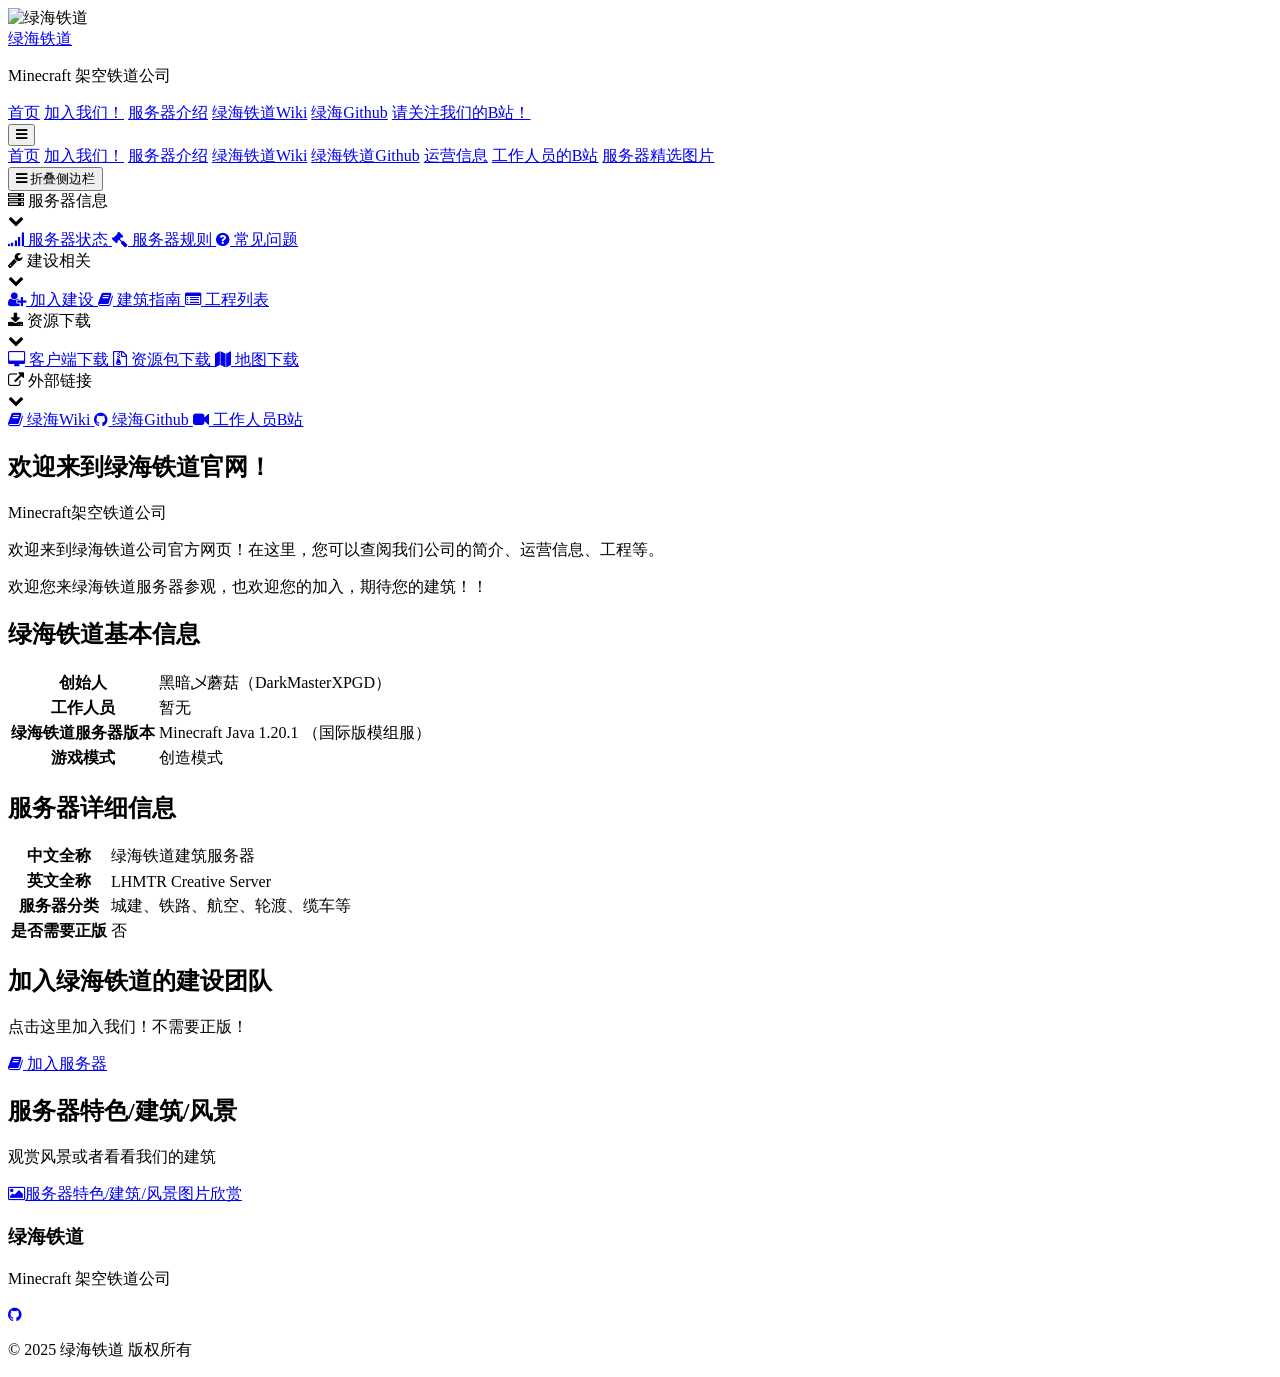
==== commit dd271a41: "Update index.html" ====
--- a/index.html
+++ b/index.html
@@ -1,4 +1,4 @@
-<<!DOCTYPE html>
+<!DOCTYPE html>
 <html lang="zh-CN">
 <head>
     <meta charset="UTF-8">
@@ -66,29 +66,62 @@
             }
             
             /* 侧边栏样式 */
+            .sidebar {
+                @apply bg-white rounded-lg shadow-md transition-all duration-300 ease-in-out overflow-hidden;
+            }
+            .sidebar.collapsed {
+                @apply w-16;
+            }
+            .sidebar:not(.collapsed) {
+                @apply w-64;
+            }
+            .sidebar-content {
+                @apply p-4;
+            }
+            .sidebar-toggle {
+                @apply w-full py-3 px-4 bg-gray-100 text-gray-700 hover:bg-gray-200 flex items-center justify-center transition-colors duration-200;
+            }
             .sidebar-group {
                 @apply mb-4;
             }
             .sidebar-group-title {
-                @apply font-bold text-gray-800 text-lg py-2 px-4 bg-gray-100 rounded-md flex justify-between items-center cursor-pointer;
+                @apply font-bold text-gray-800 text-base py-2 px-3 bg-gray-100 rounded flex justify-between items-center cursor-pointer;
             }
             .sidebar-group-content {
                 @apply mt-2;
             }
             .sidebar-link {
-                @apply block py-2 px-6 text-gray-700 hover:bg-gray-100 rounded transition-colors duration-200;
+                @apply block py-2 px-4 text-gray-700 hover:bg-gray-100 rounded transition-colors duration-200;
             }
             .sidebar-link.active {
                 @apply bg-primary text-white hover:bg-green-600;
             }
-            .sidebar-toggle {
+            .group-toggle {
                 @apply transition-transform duration-200;
             }
             .sidebar-group.collapsed .sidebar-group-content {
                 @apply hidden;
             }
-            .sidebar-group.collapsed .sidebar-toggle {
+            .sidebar-group.collapsed .group-toggle {
                 @apply transform rotate-180;
+            }
+            .sidebar.collapsed .sidebar-group-title span {
+                @apply hidden;
+            }
+            .sidebar.collapsed .sidebar-link span {
+                @apply hidden;
+            }
+            .sidebar.collapsed .sidebar-group-title {
+                @apply justify-center px-2;
+            }
+            .sidebar.collapsed .sidebar-link {
+                @apply flex justify-center px-2;
+            }
+            .sidebar-icon {
+                @apply mr-2;
+            }
+            .sidebar.collapsed .sidebar-icon {
+                @apply mr-0;
             }
         }
     </style>
@@ -117,7 +150,6 @@
                     <a href="https://lhmtr.miraheze.org" class="nav-link">绿海铁道Wiki</a>
                     <a href="https://github.com/orgs/LHMTR" class="nav-link">绿海Github</a>
                     <a href="/staff-bili.html" class="nav-link">请关注我们的B站！</a>
-                    /此处以后需要更改，https://space.bilibili.com/3493139295767175?spm_id_from=333.337.0.0
                 </nav>
                 <div class="md:hidden">
                     <button id="mobile-menu-button" class="text-gray-500 hover:text-primary">
@@ -143,57 +175,110 @@
     <main class="container mx-auto px-4 py-8">
         <div class="flex flex-col md:flex-row gap-8">
             <!-- 左侧边栏 -->
-            <aside class="w-full md:w-64 flex-shrink-0">
-                <div class="bg-white rounded-lg shadow-md p-4">
+            <aside class="sidebar">
+                <button id="sidebar-toggle" class="sidebar-toggle">
+                    <i class="fa fa-bars sidebar-icon"></i>
+                    <span class="hidden md:inline">折叠侧边栏</span>
+                </button>
+                
+                <div class="sidebar-content">
                     <!-- 服务器信息分组 -->
                     <div class="sidebar-group">
                         <div class="sidebar-group-title" data-group="server-info">
-                            服务器信息
-                            <i class="fa fa-chevron-down sidebar-toggle"></i>
+                            <div class="flex items-center">
+                                <i class="fa fa-server sidebar-icon"></i>
+                                <span>服务器信息</span>
+                            </div>
+                            <i class="fa fa-chevron-down group-toggle text-xs"></i>
                         </div>
                         <div class="sidebar-group-content">
-                            <a href="/server-status.html" class="sidebar-link">服务器状态</a>
-                            <a href="/server-rules.html" class="sidebar-link">服务器规则</a>
-                            <a href="/server-faq.html" class="sidebar-link">常见问题</a>
+                            <a href="/server-status.html" class="sidebar-link">
+                                <i class="fa fa-signal sidebar-icon"></i>
+                                <span>服务器状态</span>
+                            </a>
+                            <a href="/server-rules.html" class="sidebar-link">
+                                <i class="fa fa-gavel sidebar-icon"></i>
+                                <span>服务器规则</span>
+                            </a>
+                            <a href="/server-faq.html" class="sidebar-link">
+                                <i class="fa fa-question-circle sidebar-icon"></i>
+                                <span>常见问题</span>
+                            </a>
                         </div>
                     </div>
                     
                     <!-- 建设相关分组 -->
                     <div class="sidebar-group">
                         <div class="sidebar-group-title" data-group="construction">
-                            建设相关
-                            <i class="fa fa-chevron-down sidebar-toggle"></i>
+                            <div class="flex items-center">
+                                <i class="fa fa-wrench sidebar-icon"></i>
+                                <span>建设相关</span>
+                            </div>
+                            <i class="fa fa-chevron-down group-toggle text-xs"></i>
                         </div>
                         <div class="sidebar-group-content">
-                            <a href="/join.html" class="sidebar-link">加入建设</a>
-                            <a href="/building-guide.html" class="sidebar-link">建筑指南</a>
-                            <a href="/project-list.html" class="sidebar-link">工程列表</a>
+                            <a href="/join.html" class="sidebar-link">
+                                <i class="fa fa-user-plus sidebar-icon"></i>
+                                <span>加入建设</span>
+                            </a>
+                            <a href="/building-guide.html" class="sidebar-link">
+                                <i class="fa fa-book sidebar-icon"></i>
+                                <span>建筑指南</span>
+                            </a>
+                            <a href="/project-list.html" class="sidebar-link">
+                                <i class="fa fa-list-alt sidebar-icon"></i>
+                                <span>工程列表</span>
+                            </a>
                         </div>
                     </div>
                     
                     <!-- 资源下载分组 -->
                     <div class="sidebar-group">
                         <div class="sidebar-group-title" data-group="resources">
-                            资源下载
-                            <i class="fa fa-chevron-down sidebar-toggle"></i>
+                            <div class="flex items-center">
+                                <i class="fa fa-download sidebar-icon"></i>
+                                <span>资源下载</span>
+                            </div>
+                            <i class="fa fa-chevron-down group-toggle text-xs"></i>
                         </div>
                         <div class="sidebar-group-content">
-                            <a href="/client-download.html" class="sidebar-link">客户端下载</a>
-                            <a href="/resource-pack.html" class="sidebar-link">资源包下载</a>
-                            <a href="/map-download.html" class="sidebar-link">地图下载</a>
+                            <a href="/client-download.html" class="sidebar-link">
+                                <i class="fa fa-desktop sidebar-icon"></i>
+                                <span>客户端下载</span>
+                            </a>
+                            <a href="/resource-pack.html" class="sidebar-link">
+                                <i class="fa fa-file-archive-o sidebar-icon"></i>
+                                <span>资源包下载</span>
+                            </a>
+                            <a href="/map-download.html" class="sidebar-link">
+                                <i class="fa fa-map sidebar-icon"></i>
+                                <span>地图下载</span>
+                            </a>
                         </div>
                     </div>
                     
                     <!-- 外部链接分组 -->
                     <div class="sidebar-group">
                         <div class="sidebar-group-title" data-group="external-links">
-                            外部链接
-                            <i class="fa fa-chevron-down sidebar-toggle"></i>
+                            <div class="flex items-center">
+                                <i class="fa fa-external-link sidebar-icon"></i>
+                                <span>外部链接</span>
+                            </div>
+                            <i class="fa fa-chevron-down group-toggle text-xs"></i>
                         </div>
                         <div class="sidebar-group-content">
-                            <a href="https://lhmtr.miraheze.org" class="sidebar-link">绿海Wiki</a>
-                            <a href="https://github.com/orgs/LHMTR" class="sidebar-link">绿海Github</a>
-                            <a href="/staff-bili.html" class="sidebar-link">工作人员B站</a>
+                            <a href="https://lhmtr.miraheze.org" class="sidebar-link">
+                                <i class="fa fa-book sidebar-icon"></i>
+                                <span>绿海Wiki</span>
+                            </a>
+                            <a href="https://github.com/orgs/LHMTR" class="sidebar-link">
+                                <i class="fa fa-github sidebar-icon"></i>
+                                <span>绿海Github</span>
+                            </a>
+                            <a href="/staff-bili.html" class="sidebar-link">
+                                <i class="fa fa-video-camera sidebar-icon"></i>
+                                <span>工作人员B站</span>
+                            </a>
                         </div>
                     </div>
                 </div>
@@ -263,6 +348,7 @@
                         <p class="mb-4">点击这里加入我们！不需要正版！</p>
                         <a href="/server-join.hmtr" class="btn btn-primary inline-flex items-center">
                             <i class="fa fa-book mr-2"></i>
+                            加入服务器
                         </a>
                     </div>
                     
@@ -304,6 +390,20 @@
         document.getElementById('mobile-menu-button').addEventListener('click', function() {
             const mobileMenu = document.getElementById('mobile-menu');
             mobileMenu.classList.toggle('hidden');
+        });
+
+        // 侧边栏整体折叠功能
+        document.getElementById('sidebar-toggle').addEventListener('click', function() {
+            const sidebar = document.querySelector('.sidebar');
+            sidebar.classList.toggle('collapsed');
+            
+            // 更新按钮文本
+            const span = this.querySelector('span');
+            if (sidebar.classList.contains('collapsed')) {
+                span.textContent = '展开侧边栏';
+            } else {
+                span.textContent = '折叠侧边栏';
+            }
         });
 
         // 侧边栏分组折叠功能
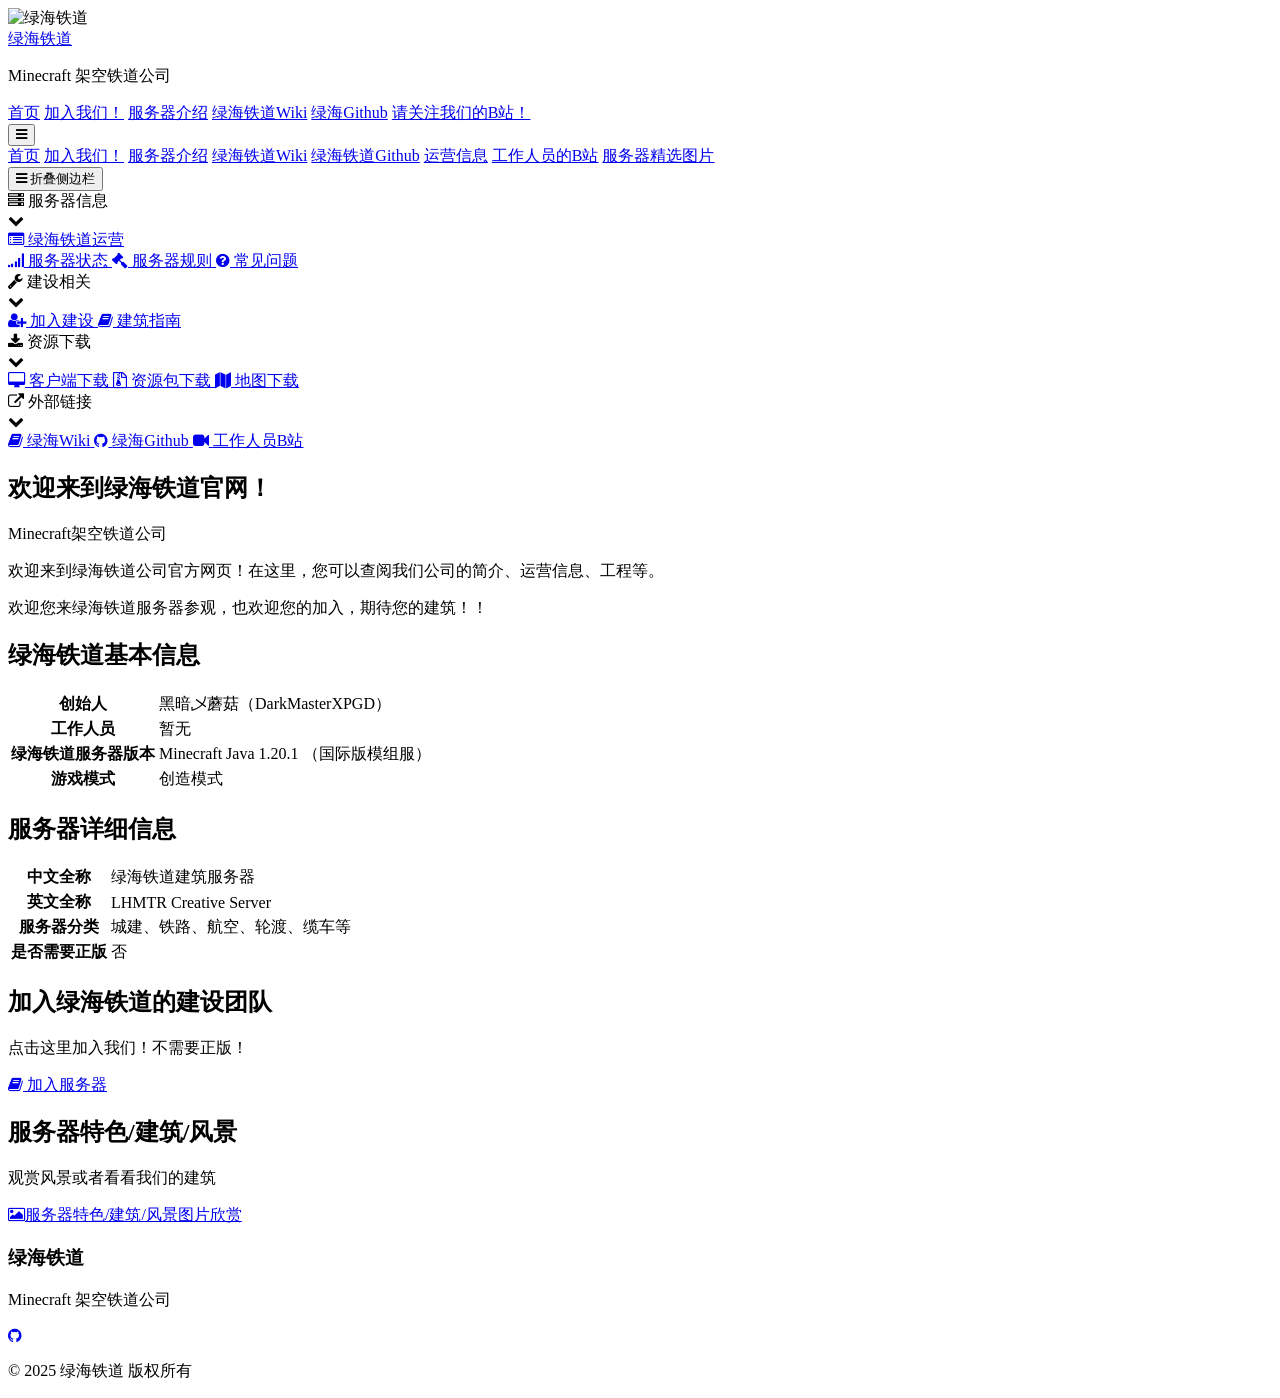
==== commit 9ff98fe6: "Update index.html" ====
--- a/index.html
+++ b/index.html
@@ -191,6 +191,10 @@
                             </div>
                             <i class="fa fa-chevron-down group-toggle text-xs"></i>
                         </div>
+                            <a href="/service.html" class="sidebar-link">
+                                <i class="fa fa-list-alt sidebar-icon"></i>
+                                <span>绿海铁道运营</span>
+                            </a>
                         <div class="sidebar-group-content">
                             <a href="/server-status.html" class="sidebar-link">
                                 <i class="fa fa-signal sidebar-icon"></i>
@@ -224,10 +228,6 @@
                             <a href="/building-guide.html" class="sidebar-link">
                                 <i class="fa fa-book sidebar-icon"></i>
                                 <span>建筑指南</span>
-                            </a>
-                            <a href="/project-list.html" class="sidebar-link">
-                                <i class="fa fa-list-alt sidebar-icon"></i>
-                                <span>工程列表</span>
                             </a>
                         </div>
                     </div>
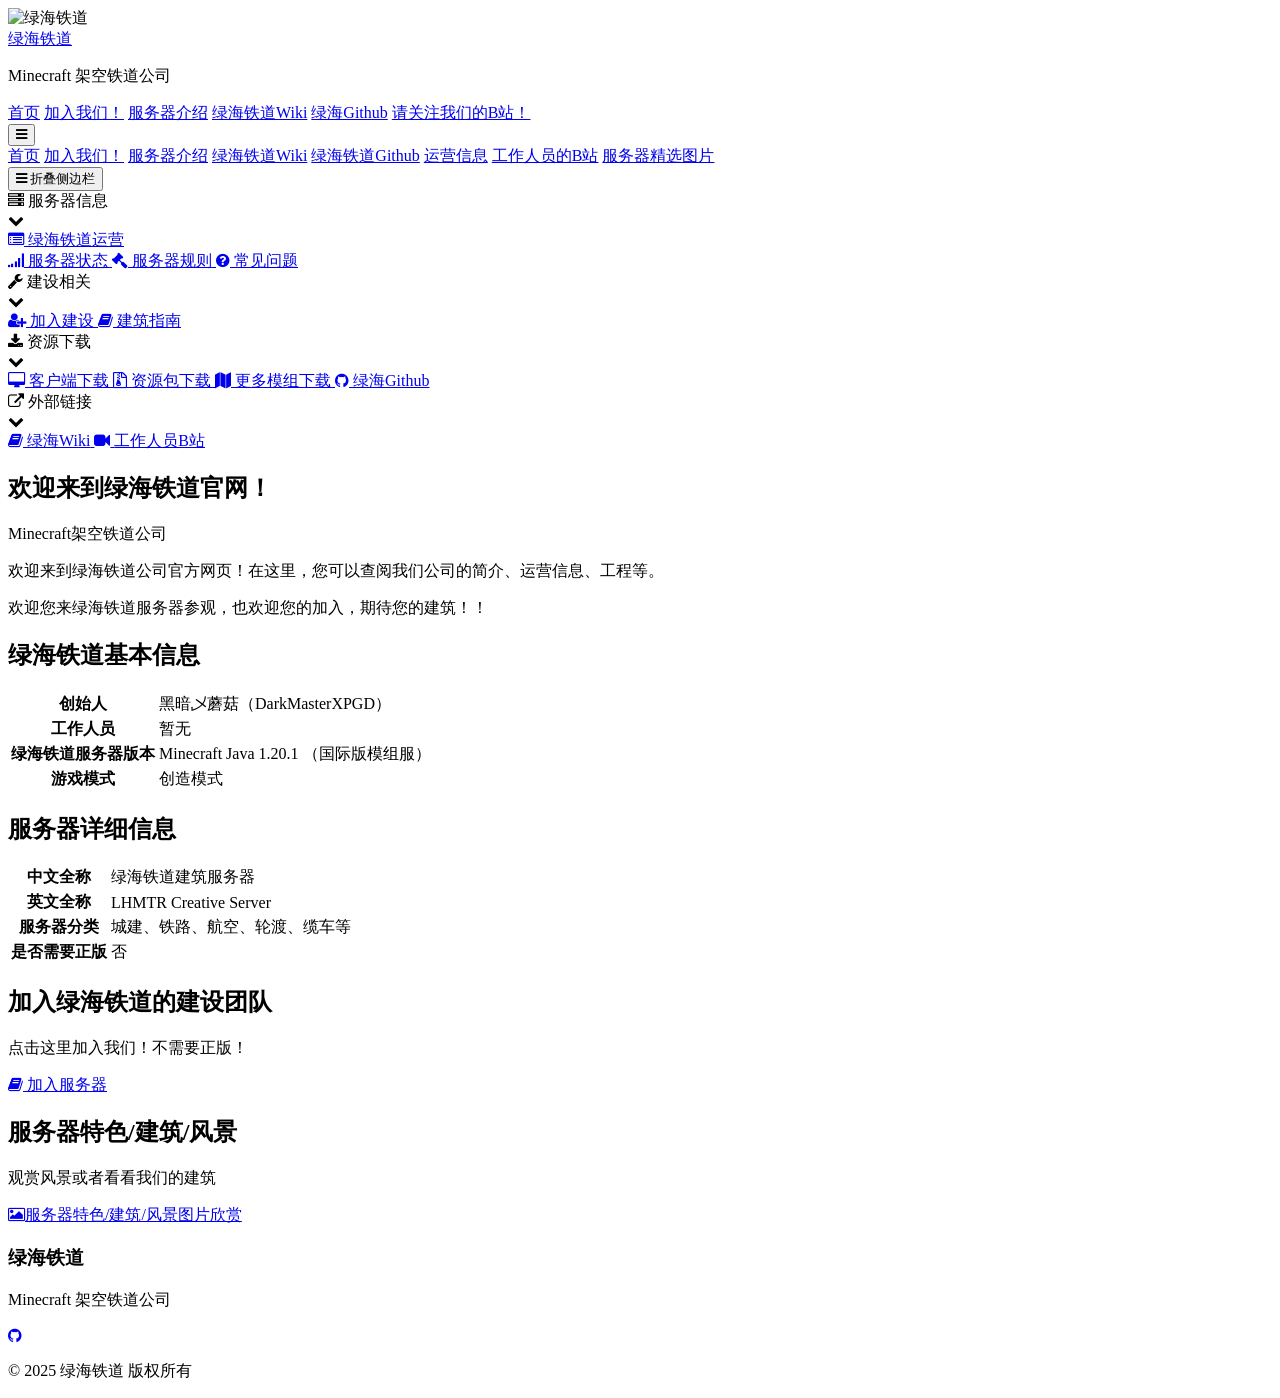
==== commit 7a2bf3ea: "Update index.html" ====
--- a/index.html
+++ b/index.html
@@ -250,9 +250,13 @@
                                 <i class="fa fa-file-archive-o sidebar-icon"></i>
                                 <span>资源包下载</span>
                             </a>
-                            <a href="/map-download.html" class="sidebar-link">
+                            <a href="/mods-download.html" class="sidebar-link">
                                 <i class="fa fa-map sidebar-icon"></i>
-                                <span>地图下载</span>
+                                <span>更多模组下载</span>
+                            </a>
+                            <a href="https://github.com/orgs/LHMTR" class="sidebar-link">
+                                <i class="fa fa-github sidebar-icon"></i>
+                                <span>绿海Github</span>
                             </a>
                         </div>
                     </div>
@@ -270,10 +274,6 @@
                             <a href="https://lhmtr.miraheze.org" class="sidebar-link">
                                 <i class="fa fa-book sidebar-icon"></i>
                                 <span>绿海Wiki</span>
-                            </a>
-                            <a href="https://github.com/orgs/LHMTR" class="sidebar-link">
-                                <i class="fa fa-github sidebar-icon"></i>
-                                <span>绿海Github</span>
                             </a>
                             <a href="/staff-bili.html" class="sidebar-link">
                                 <i class="fa fa-video-camera sidebar-icon"></i>
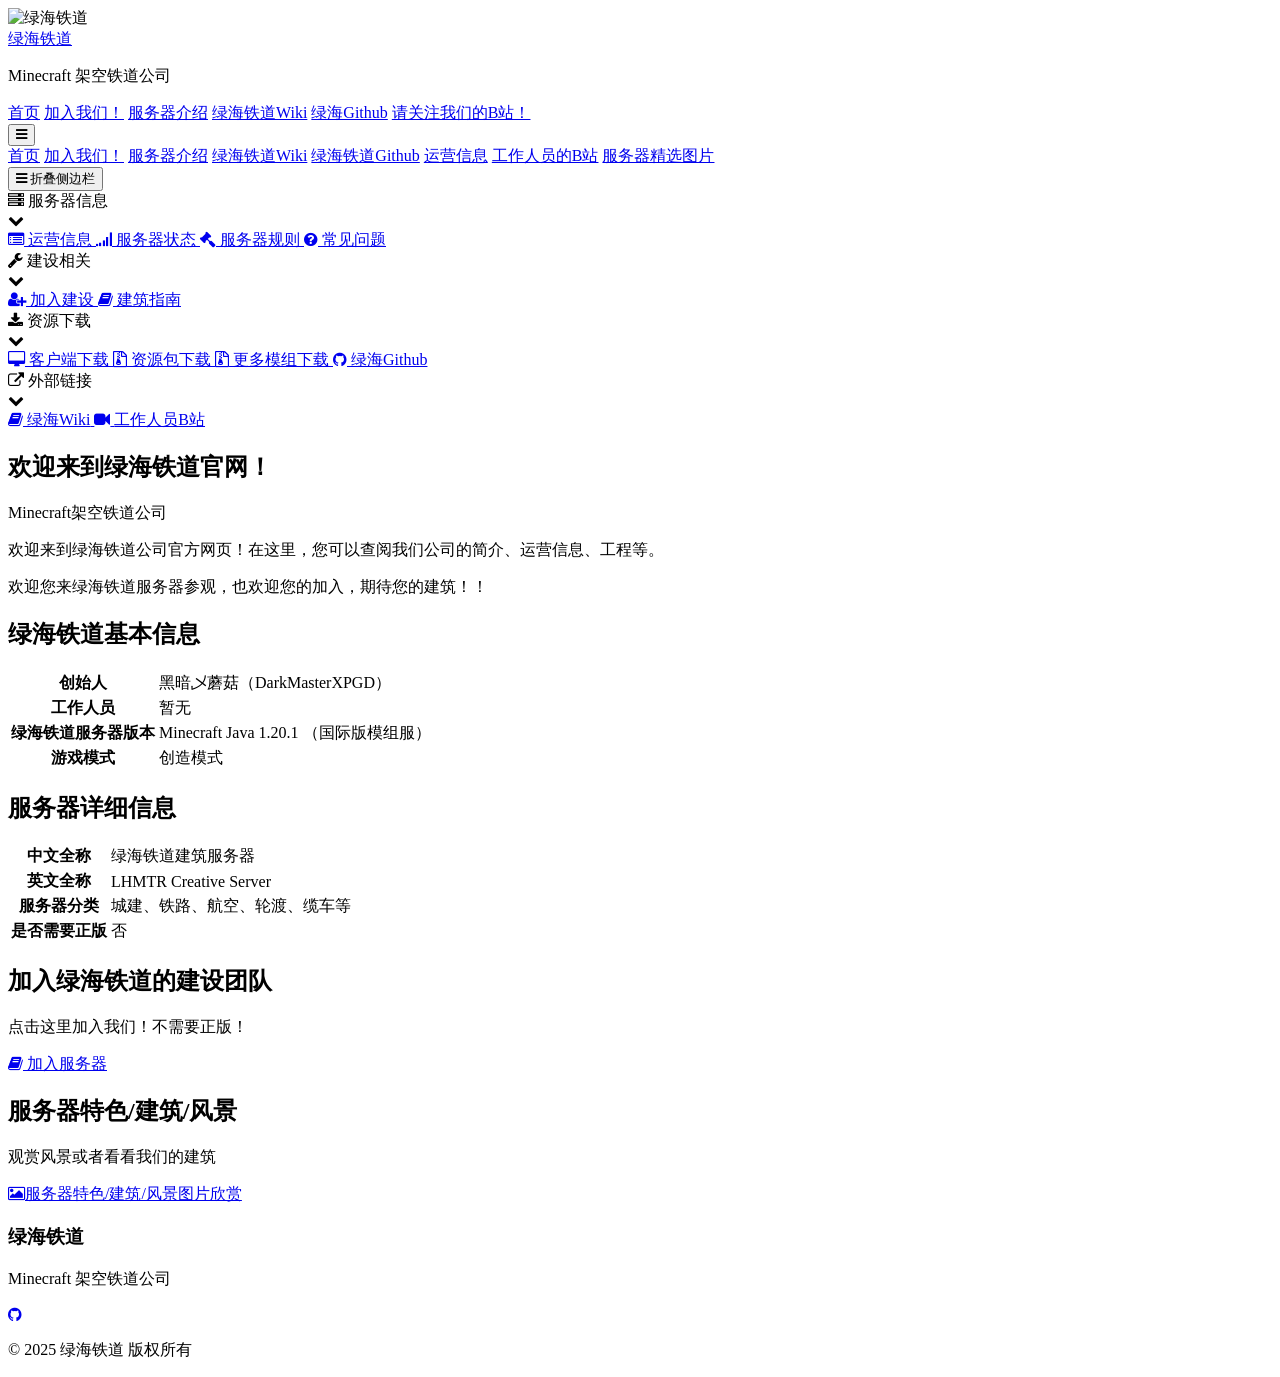
==== commit dcc329ef: "Update index.html" ====
--- a/index.html
+++ b/index.html
@@ -193,9 +193,8 @@
                         </div>
                             <a href="/service.html" class="sidebar-link">
                                 <i class="fa fa-list-alt sidebar-icon"></i>
-                                <span>绿海铁道运营</span>
-                            </a>
-                        <div class="sidebar-group-content">
+                                <span>运营信息</span>
+                            </a> 
                             <a href="/server-status.html" class="sidebar-link">
                                 <i class="fa fa-signal sidebar-icon"></i>
                                 <span>服务器状态</span>
@@ -251,7 +250,7 @@
                                 <span>资源包下载</span>
                             </a>
                             <a href="/mods-download.html" class="sidebar-link">
-                                <i class="fa fa-map sidebar-icon"></i>
+                                <i class="fa fa-file-archive-o sidebar-icon"></i>
                                 <span>更多模组下载</span>
                             </a>
                             <a href="https://github.com/orgs/LHMTR" class="sidebar-link">
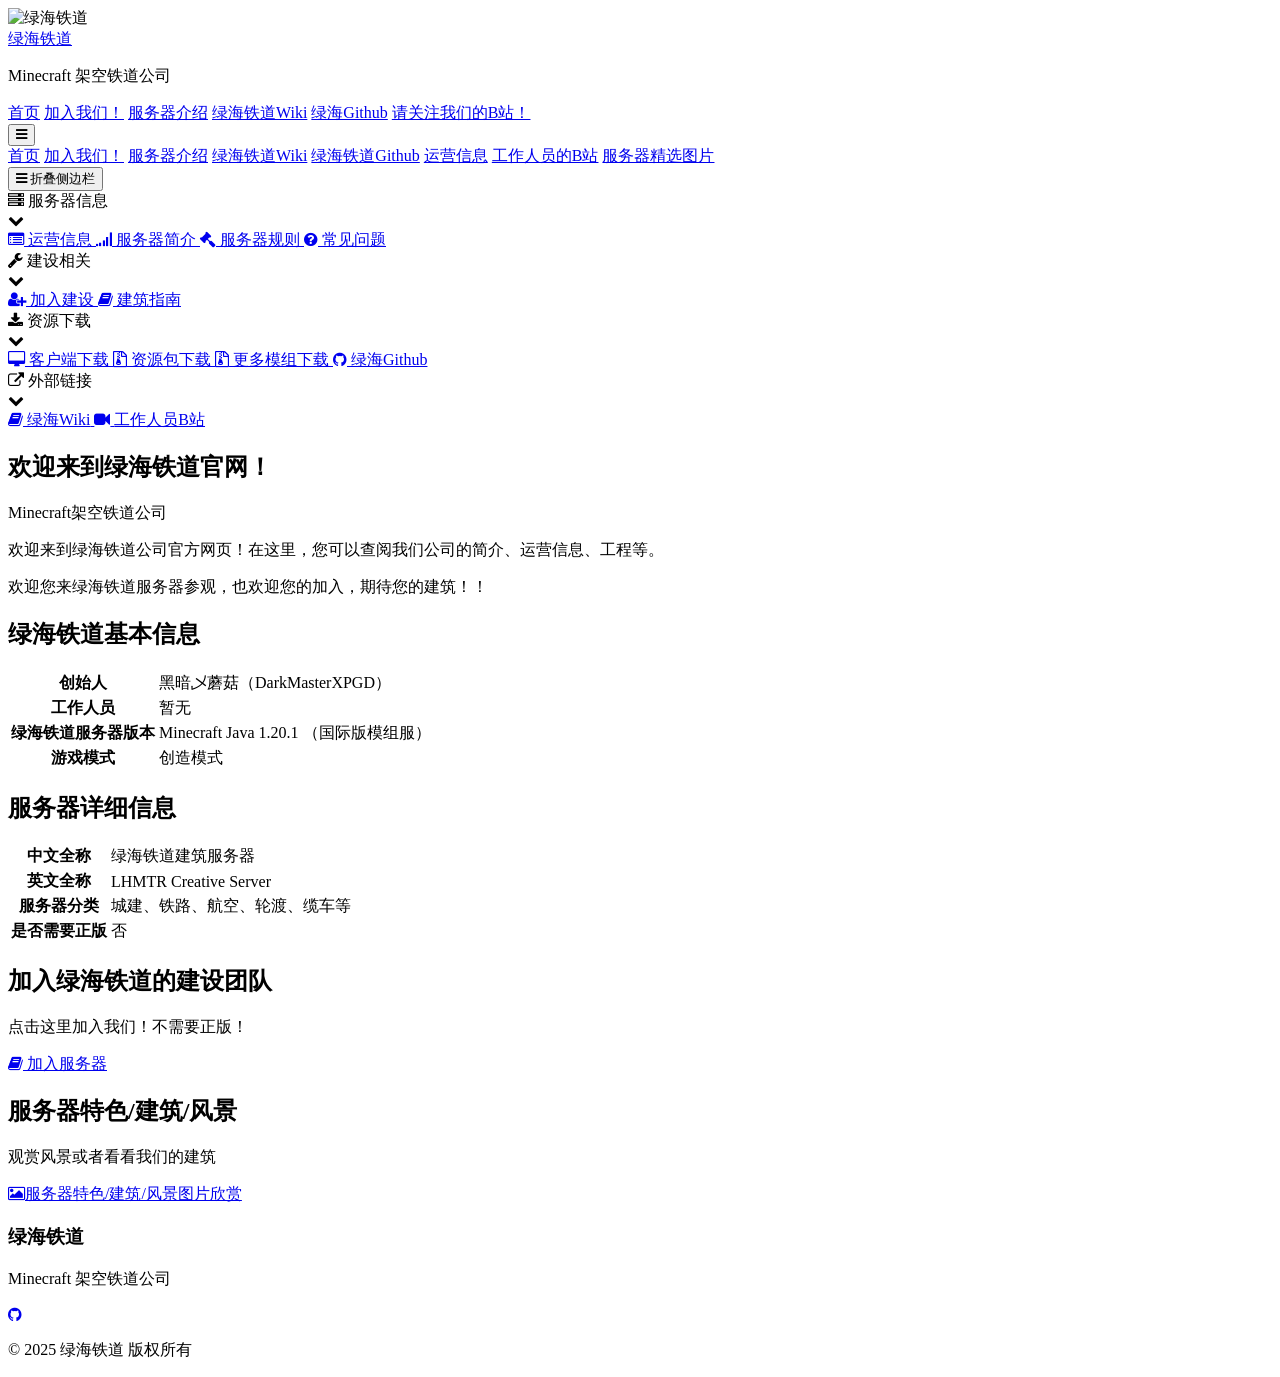
==== commit 61d8bd56: "Update index.html" ====
--- a/index.html
+++ b/index.html
@@ -195,9 +195,9 @@
                                 <i class="fa fa-list-alt sidebar-icon"></i>
                                 <span>运营信息</span>
                             </a> 
-                            <a href="/server-status.html" class="sidebar-link">
+                            <a href="/server-introduction.html" class="sidebar-link">
                                 <i class="fa fa-signal sidebar-icon"></i>
-                                <span>服务器状态</span>
+                                <span>服务器简介</span>
                             </a>
                             <a href="/server-rules.html" class="sidebar-link">
                                 <i class="fa fa-gavel sidebar-icon"></i>
@@ -345,7 +345,7 @@
                     <div id="join" class="card bg-gradient-to-br from-green-50 to-blue-50">
                         <h2 class="text-xl font-bold mb-4 text-primary">加入绿海铁道的建设团队</h2>
                         <p class="mb-4">点击这里加入我们！不需要正版！</p>
-                        <a href="/server-join.hmtr" class="btn btn-primary inline-flex items-center">
+                        <a href="/server-join.html" class="btn btn-primary inline-flex items-center">
                             <i class="fa fa-book mr-2"></i>
                             加入服务器
                         </a>
